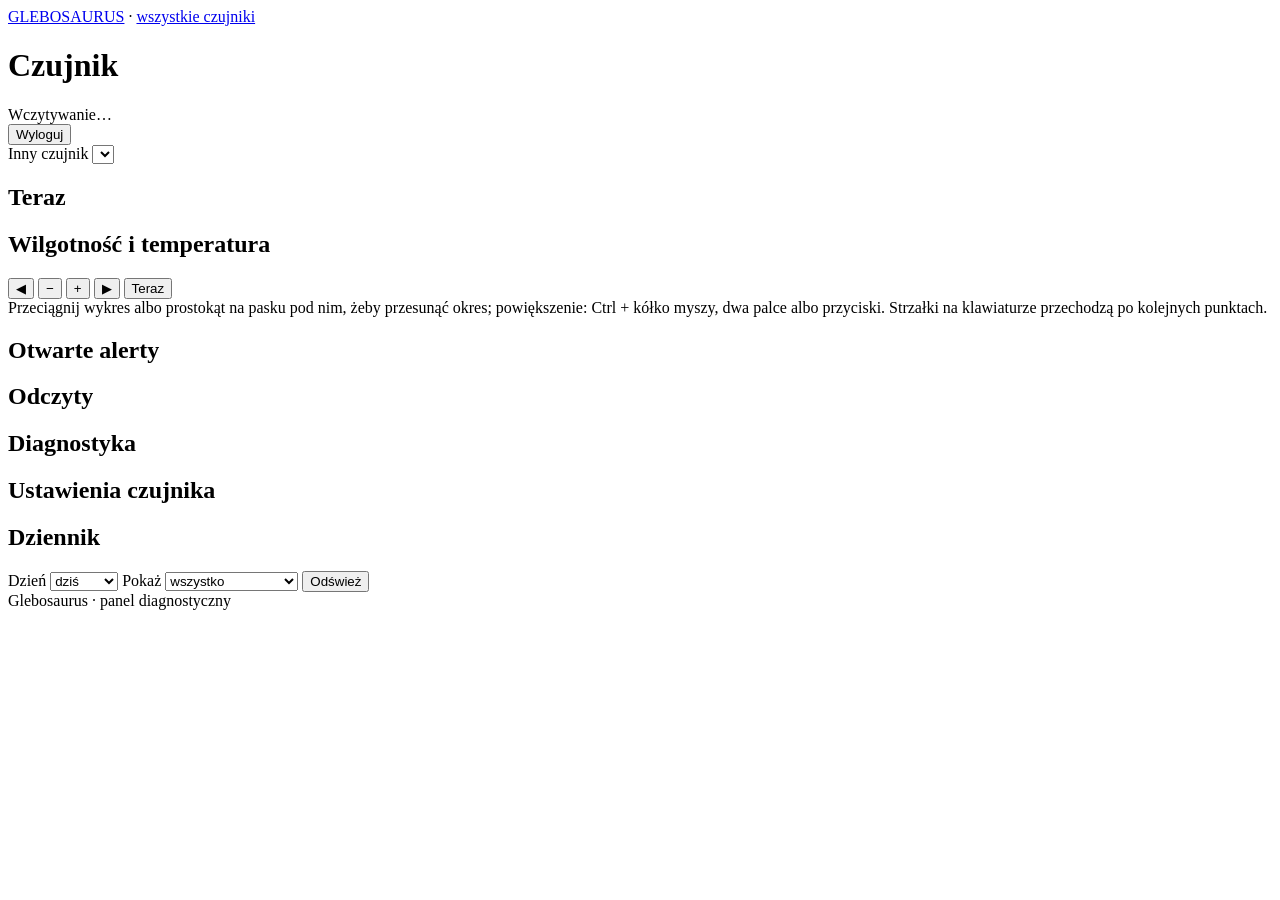
==== src/Glebosaurus.Web/wwwroot/sensor.html @ 1181d040 "Glebosaurus 0.1.0: monitor czujników gleby Tuya BLE Bezobsługowy monitor czujników gleby Tuya BLE (A" ====
<!doctype html>
<html lang="pl">
<head>
<meta charset="utf-8">
<meta name="viewport" content="width=device-width,initial-scale=1">
<meta name="referrer" content="same-origin">
<title>Czujnik – Glebosaurus</title>
<link rel="icon" href="/favicon.svg" type="image/svg+xml">
<link rel="stylesheet" href="/app.css">
<script type="module" src="/sensor.js"></script>
</head>
<body>
<header class="top">
  <div class="top-row">
    <div>
      <div class="brand"><a href="/">GLEBOSAURUS</a> · <a href="/" class="back">wszystkie czujniki</a></div>
      <h1 id="sensor-name">Czujnik</h1>
      <div class="muted" id="sensor-line">Wczytywanie…</div>
    </div>
    <form method="post" action="/logout"><button type="submit" class="quiet">Wyloguj</button></form>
  </div>
  <div class="toolbar picker">
    <label>Inny czujnik <select id="sensor-pick"></select></label>
  </div>
</header>
<main>
  <div id="banner" class="banner tone-grey" hidden></div>

  <div id="content">
    <section>
      <h2>Teraz</h2>
      <div id="action-note" class="action-note" role="status" hidden></div>
      <div id="now"></div>
    </section>

    <section>
      <h2>Wilgotność i temperatura</h2>
      <div class="toolbar chart-toolbar" role="group" aria-label="Zakres wykresu">
        <span id="presets" class="presets"></span>
        <span class="nav">
          <button type="button" class="quiet small" id="pan-back" title="Wcześniej" aria-label="Wcześniej">◀</button>
          <button type="button" class="quiet small" id="zoom-out" title="Pomniejsz (dłuższy okres)" aria-label="Pomniejsz">−</button>
          <button type="button" class="quiet small" id="zoom-in" title="Powiększ (krótszy okres)" aria-label="Powiększ">+</button>
          <button type="button" class="quiet small" id="pan-forward" title="Później" aria-label="Później">▶</button>
          <button type="button" class="quiet small" id="go-now">Teraz</button>
        </span>
      </div>
      <div id="chart"></div>
      <div id="view-info" class="view-info small"></div>
      <div id="overview"></div>
      <div class="muted small hint">Przeciągnij wykres albo prostokąt na pasku pod nim, żeby przesunąć okres; powiększenie: Ctrl + kółko myszy, dwa palce albo przyciski. Strzałki na klawiaturze przechodzą po kolejnych punktach.</div>
    </section>

    <section>
      <h2>Otwarte alerty</h2>
      <div id="alerts"></div>
    </section>

    <section>
      <h2>Odczyty</h2>
      <div id="readings"></div>
    </section>

    <section>
      <h2>Diagnostyka</h2>
      <div id="diagnostics"></div>
    </section>

    <section>
      <h2>Ustawienia czujnika</h2>
      <div id="settings"></div>
    </section>

    <section>
      <h2>Dziennik</h2>
      <div class="toolbar">
        <label>Dzień <select id="log-day"><option value="0">dziś</option><option value="1">wczoraj</option></select></label>
        <label>Pokaż <select id="log-level"><option value="all">wszystko</option><option value="warn">ostrzeżenia i błędy</option></select></label>
        <button id="log-refresh" type="button" class="quiet">Odśwież</button>
      </div>
      <div id="log-note" class="muted small"></div>
      <div id="log"></div>
    </section>
  </div>
</main>
<footer class="muted small" id="footer">Glebosaurus · panel diagnostyczny</footer>
</body>
</html>
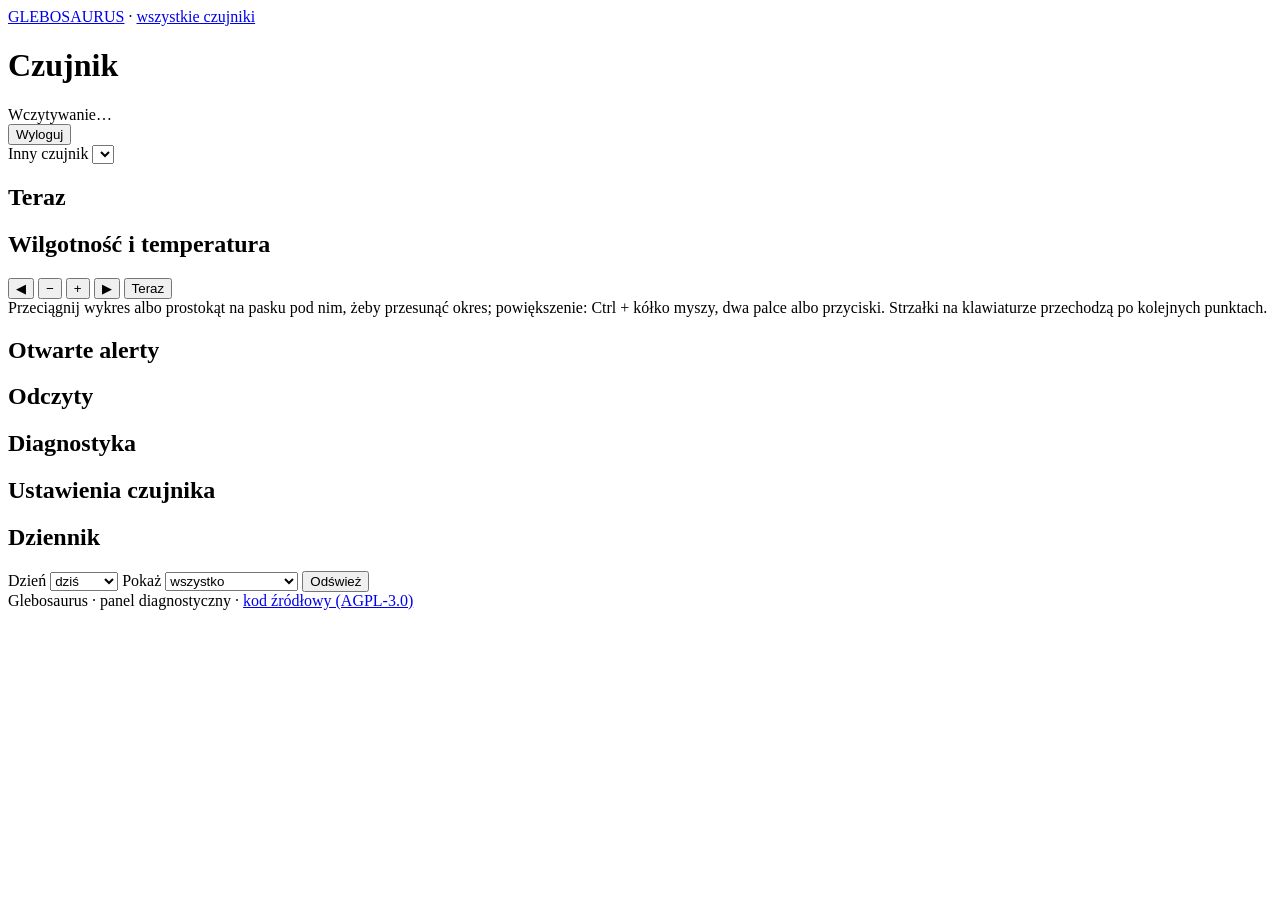
==== commit 19e2e5ea: "Licencja AGPL-3.0-or-later LICENSE z oficjalnym tekstem z gnu.org; NOTICE.md z notą autorską i dodat" ====
--- a/src/Glebosaurus.Web/wwwroot/sensor.html
+++ b/src/Glebosaurus.Web/wwwroot/sensor.html
@@ -83,6 +83,6 @@
     </section>
   </div>
 </main>
-<footer class="muted small" id="footer">Glebosaurus · panel diagnostyczny</footer>
+<footer class="muted small"><span id="footer">Glebosaurus · panel diagnostyczny</span> · <a href="https://github.com/wojciech-urbanowski/Glebosaurus" target="_blank" rel="noopener noreferrer">kod źródłowy (AGPL-3.0)</a></footer>
 </body>
 </html>
